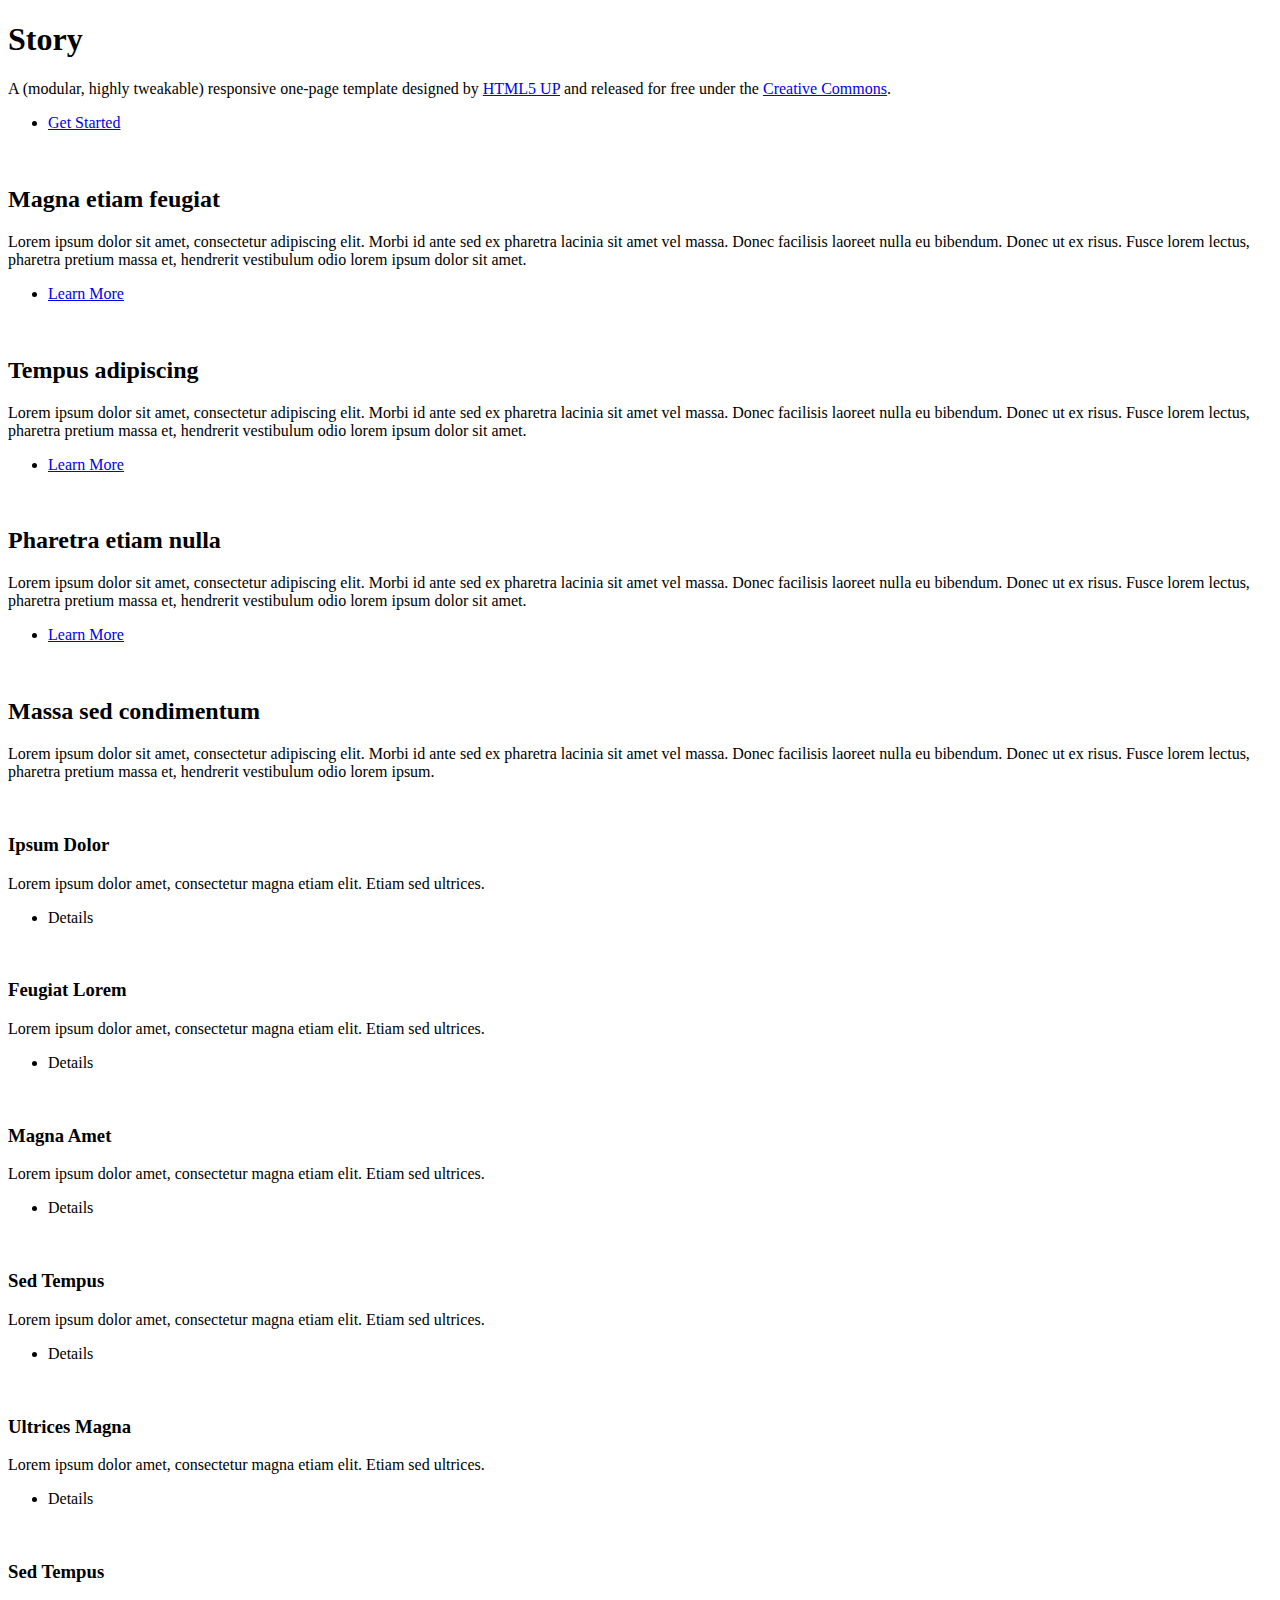
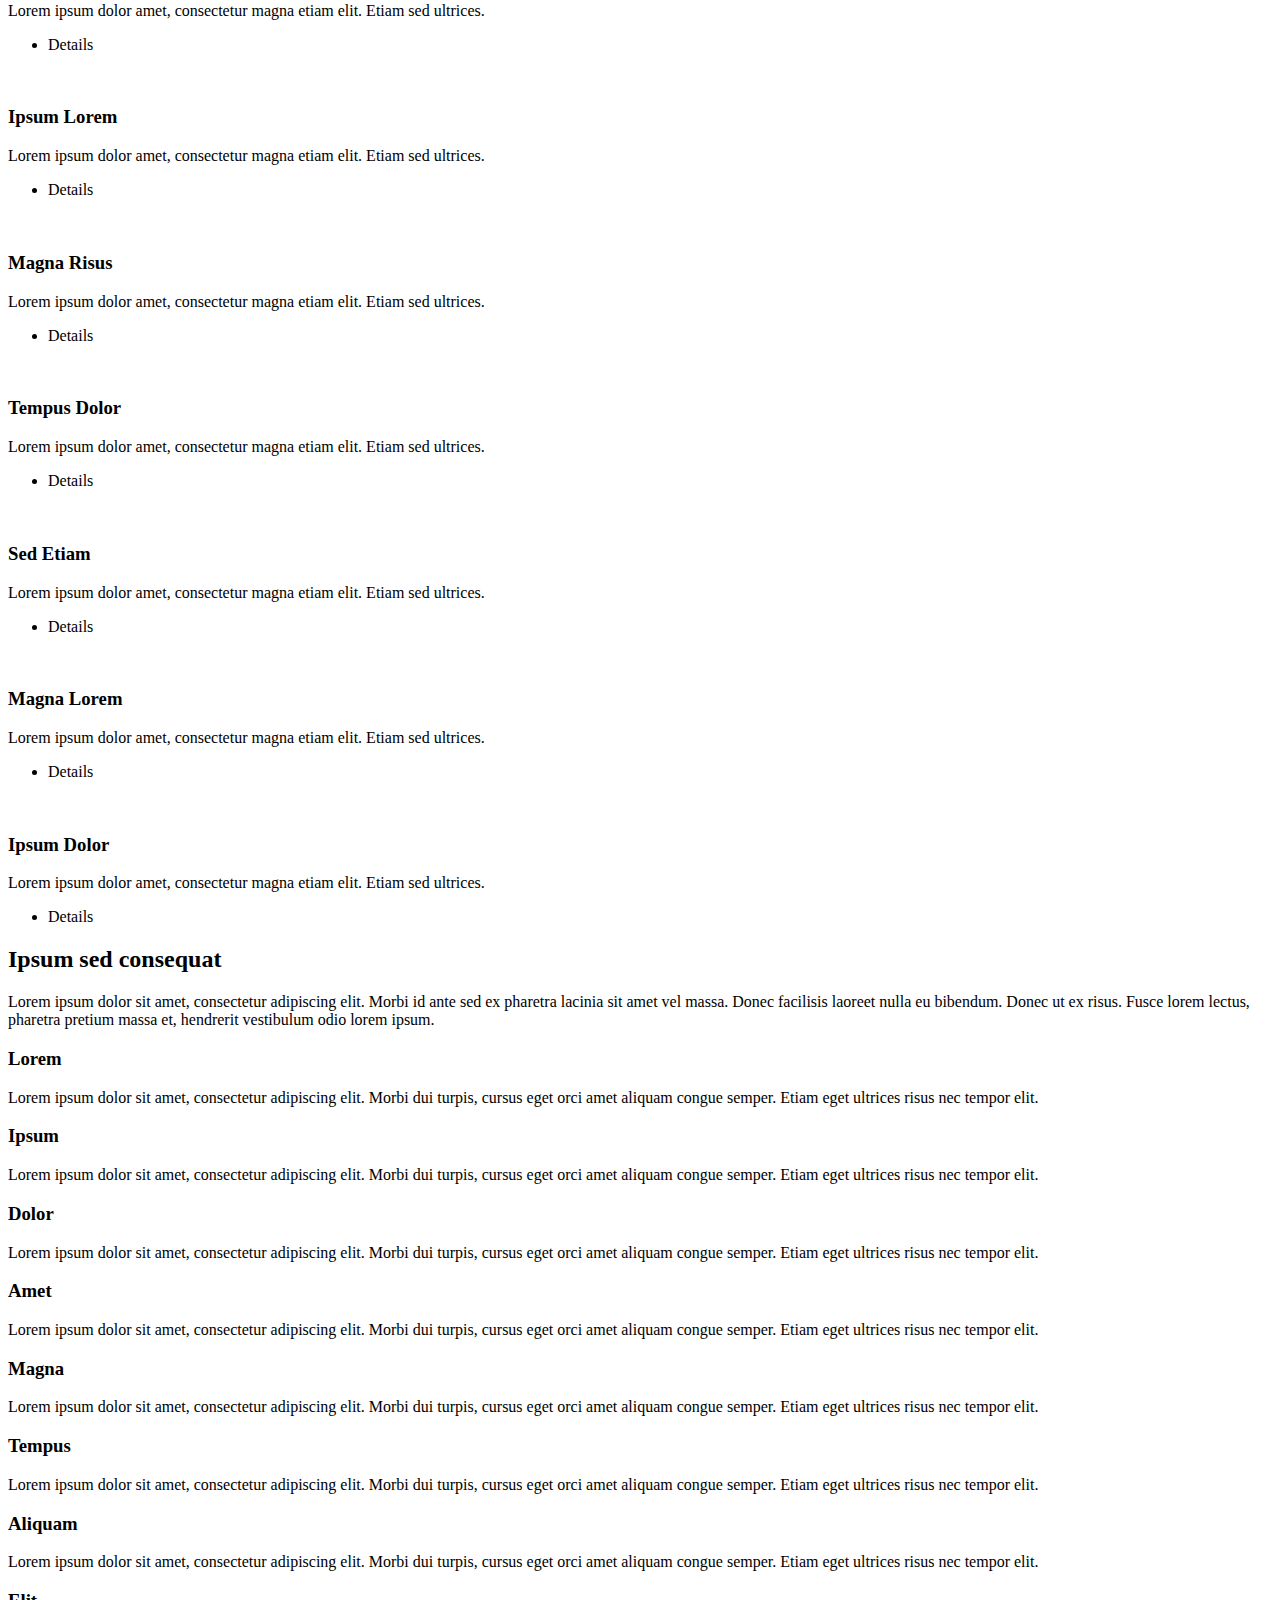
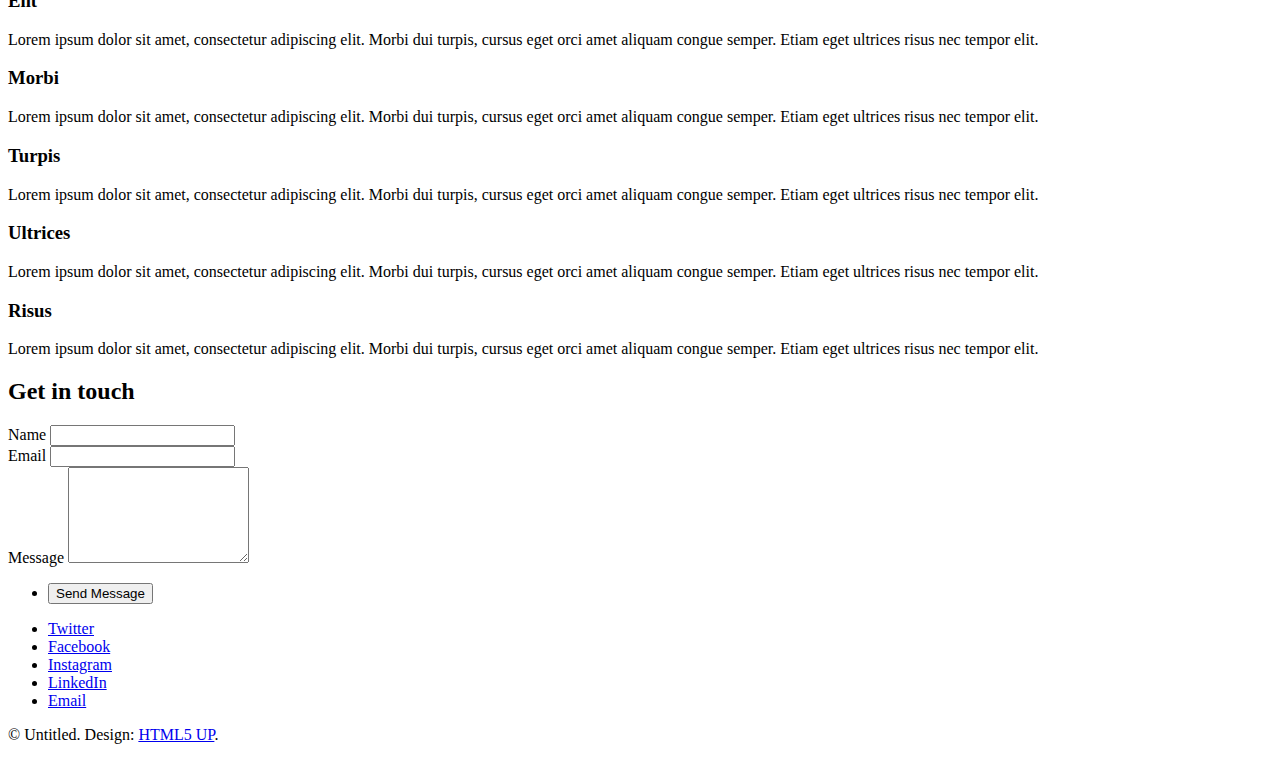
==== index.html @ 0ae30e96 "Add files via upload" ====
<!DOCTYPE HTML>
<!--
	Story by HTML5 UP
	html5up.net | @ajlkn
	Free for personal and commercial use under the CCA 3.0 license (html5up.net/license)
-->
<html>
	<head>
		<title>Story by HTML5 UP</title>
		<meta charset="utf-8" />
		<meta name="viewport" content="width=device-width, initial-scale=1, user-scalable=no" />
		<link rel="stylesheet" href="assets/css/main.css" />
		<noscript><link rel="stylesheet" href="assets/css/noscript.css" /></noscript>
	</head>
	<body class="is-preload">

		<!-- Wrapper -->
			<div id="wrapper" class="divided">

				<!-- One -->
					<section class="banner style1 orient-left content-align-left image-position-right fullscreen onload-image-fade-in onload-content-fade-right">
						<div class="content">
							<h1>Story</h1>
							<p class="major">A (modular, highly tweakable) responsive one-page template designed by <a href="https://html5up.net">HTML5 UP</a> and released for free under the <a href="https://html5up.net/license">Creative Commons</a>.</p>
							<ul class="actions stacked">
								<li><a href="#first" class="button big wide smooth-scroll-middle">Get Started</a></li>
							</ul>
						</div>
						<div class="image">
							<img src="images/banner.jpg" alt="" />
						</div>
					</section>

				<!-- Two -->
					<section class="spotlight style1 orient-right content-align-left image-position-center onscroll-image-fade-in" id="first">
						<div class="content">
							<h2>Magna etiam feugiat</h2>
							<p>Lorem ipsum dolor sit amet, consectetur adipiscing elit. Morbi id ante sed ex pharetra lacinia sit amet vel massa. Donec facilisis laoreet nulla eu bibendum. Donec ut ex risus. Fusce lorem lectus, pharetra pretium massa et, hendrerit vestibulum odio lorem ipsum dolor sit amet.</p>
							<ul class="actions stacked">
								<li><a href="#" class="button">Learn More</a></li>
							</ul>
						</div>
						<div class="image">
							<img src="images/spotlight01.jpg" alt="" />
						</div>
					</section>

				<!-- Three -->
					<section class="spotlight style1 orient-left content-align-left image-position-center onscroll-image-fade-in">
						<div class="content">
							<h2>Tempus adipiscing</h2>
							<p>Lorem ipsum dolor sit amet, consectetur adipiscing elit. Morbi id ante sed ex pharetra lacinia sit amet vel massa. Donec facilisis laoreet nulla eu bibendum. Donec ut ex risus. Fusce lorem lectus, pharetra pretium massa et, hendrerit vestibulum odio lorem ipsum dolor sit amet.</p>
							<ul class="actions stacked">
								<li><a href="#" class="button">Learn More</a></li>
							</ul>
						</div>
						<div class="image">
							<img src="images/spotlight02.jpg" alt="" />
						</div>
					</section>

				<!-- Four -->
					<section class="spotlight style1 orient-right content-align-left image-position-center onscroll-image-fade-in">
						<div class="content">
							<h2>Pharetra etiam nulla</h2>
							<p>Lorem ipsum dolor sit amet, consectetur adipiscing elit. Morbi id ante sed ex pharetra lacinia sit amet vel massa. Donec facilisis laoreet nulla eu bibendum. Donec ut ex risus. Fusce lorem lectus, pharetra pretium massa et, hendrerit vestibulum odio lorem ipsum dolor sit amet.</p>
							<ul class="actions stacked">
								<li><a href="#" class="button">Learn More</a></li>
							</ul>
						</div>
						<div class="image">
							<img src="images/spotlight03.jpg" alt="" />
						</div>
					</section>

				<!-- Five -->
					<section class="wrapper style1 align-center">
						<div class="inner">
							<h2>Massa sed condimentum</h2>
							<p>Lorem ipsum dolor sit amet, consectetur adipiscing elit. Morbi id ante sed ex pharetra lacinia sit amet vel massa. Donec facilisis laoreet nulla eu bibendum. Donec ut ex risus. Fusce lorem lectus, pharetra pretium massa et, hendrerit vestibulum odio lorem ipsum.</p>
						</div>

						<!-- Gallery -->
							<div class="gallery style2 medium lightbox onscroll-fade-in">
								<article>
									<a href="images/gallery/fulls/01.jpg" class="image">
										<img src="images/gallery/thumbs/01.jpg" alt="" />
									</a>
									<div class="caption">
										<h3>Ipsum Dolor</h3>
										<p>Lorem ipsum dolor amet, consectetur magna etiam elit. Etiam sed ultrices.</p>
										<ul class="actions fixed">
											<li><span class="button small">Details</span></li>
										</ul>
									</div>
								</article>
								<article>
									<a href="images/gallery/fulls/02.jpg" class="image">
										<img src="images/gallery/thumbs/02.jpg" alt="" />
									</a>
									<div class="caption">
										<h3>Feugiat Lorem</h3>
										<p>Lorem ipsum dolor amet, consectetur magna etiam elit. Etiam sed ultrices.</p>
										<ul class="actions fixed">
											<li><span class="button small">Details</span></li>
										</ul>
									</div>
								</article>
								<article>
									<a href="images/gallery/fulls/03.jpg" class="image">
										<img src="images/gallery/thumbs/03.jpg" alt="" />
									</a>
									<div class="caption">
										<h3>Magna Amet</h3>
										<p>Lorem ipsum dolor amet, consectetur magna etiam elit. Etiam sed ultrices.</p>
										<ul class="actions fixed">
											<li><span class="button small">Details</span></li>
										</ul>
									</div>
								</article>
								<article>
									<a href="images/gallery/fulls/04.jpg" class="image">
										<img src="images/gallery/thumbs/04.jpg" alt="" />
									</a>
									<div class="caption">
										<h3>Sed Tempus</h3>
										<p>Lorem ipsum dolor amet, consectetur magna etiam elit. Etiam sed ultrices.</p>
										<ul class="actions fixed">
											<li><span class="button small">Details</span></li>
										</ul>
									</div>
								</article>
								<article>
									<a href="images/gallery/fulls/05.jpg" class="image">
										<img src="images/gallery/thumbs/05.jpg" alt="" />
									</a>
									<div class="caption">
										<h3>Ultrices Magna</h3>
										<p>Lorem ipsum dolor amet, consectetur magna etiam elit. Etiam sed ultrices.</p>
										<ul class="actions fixed">
											<li><span class="button small">Details</span></li>
										</ul>
									</div>
								</article>
								<article>
									<a href="images/gallery/fulls/06.jpg" class="image">
										<img src="images/gallery/thumbs/06.jpg" alt="" />
									</a>
									<div class="caption">
										<h3>Sed Tempus</h3>
										<p>Lorem ipsum dolor amet, consectetur magna etiam elit. Etiam sed ultrices.</p>
										<ul class="actions fixed">
											<li><span class="button small">Details</span></li>
										</ul>
									</div>
								</article>
								<article>
									<a href="images/gallery/fulls/07.jpg" class="image">
										<img src="images/gallery/thumbs/07.jpg" alt="" />
									</a>
									<div class="caption">
										<h3>Ipsum Lorem</h3>
										<p>Lorem ipsum dolor amet, consectetur magna etiam elit. Etiam sed ultrices.</p>
										<ul class="actions fixed">
											<li><span class="button small">Details</span></li>
										</ul>
									</div>
								</article>
								<article>
									<a href="images/gallery/fulls/08.jpg" class="image">
										<img src="images/gallery/thumbs/08.jpg" alt="" />
									</a>
									<div class="caption">
										<h3>Magna Risus</h3>
										<p>Lorem ipsum dolor amet, consectetur magna etiam elit. Etiam sed ultrices.</p>
										<ul class="actions fixed">
											<li><span class="button small">Details</span></li>
										</ul>
									</div>
								</article>
								<article>
									<a href="images/gallery/fulls/09.jpg" class="image">
										<img src="images/gallery/thumbs/09.jpg" alt="" />
									</a>
									<div class="caption">
										<h3>Tempus Dolor</h3>
										<p>Lorem ipsum dolor amet, consectetur magna etiam elit. Etiam sed ultrices.</p>
										<ul class="actions fixed">
											<li><span class="button small">Details</span></li>
										</ul>
									</div>
								</article>
								<article>
									<a href="images/gallery/fulls/10.jpg" class="image">
										<img src="images/gallery/thumbs/10.jpg" alt="" />
									</a>
									<div class="caption">
										<h3>Sed Etiam</h3>
										<p>Lorem ipsum dolor amet, consectetur magna etiam elit. Etiam sed ultrices.</p>
										<ul class="actions fixed">
											<li><span class="button small">Details</span></li>
										</ul>
									</div>
								</article>
								<article>
									<a href="images/gallery/fulls/11.jpg" class="image">
										<img src="images/gallery/thumbs/11.jpg" alt="" />
									</a>
									<div class="caption">
										<h3>Magna Lorem</h3>
										<p>Lorem ipsum dolor amet, consectetur magna etiam elit. Etiam sed ultrices.</p>
										<ul class="actions fixed">
											<li><span class="button small">Details</span></li>
										</ul>
									</div>
								</article>
								<article>
									<a href="images/gallery/fulls/12.jpg" class="image">
										<img src="images/gallery/thumbs/12.jpg" alt="" />
									</a>
									<div class="caption">
										<h3>Ipsum Dolor</h3>
										<p>Lorem ipsum dolor amet, consectetur magna etiam elit. Etiam sed ultrices.</p>
										<ul class="actions fixed">
											<li><span class="button small">Details</span></li>
										</ul>
									</div>
								</article>
							</div>

					</section>

				<!-- Six -->
					<section class="wrapper style1 align-center">
						<div class="inner">
							<h2>Ipsum sed consequat</h2>
							<p>Lorem ipsum dolor sit amet, consectetur adipiscing elit. Morbi id ante sed ex pharetra lacinia sit amet vel massa. Donec facilisis laoreet nulla eu bibendum. Donec ut ex risus. Fusce lorem lectus, pharetra pretium massa et, hendrerit vestibulum odio lorem ipsum.</p>
							<div class="items style1 medium onscroll-fade-in">
								<section>
									<span class="icon style2 major fa-gem"></span>
									<h3>Lorem</h3>
									<p>Lorem ipsum dolor sit amet, consectetur adipiscing elit. Morbi dui turpis, cursus eget orci amet aliquam congue semper. Etiam eget ultrices risus nec tempor elit.</p>
								</section>
								<section>
									<span class="icon solid style2 major fa-save"></span>
									<h3>Ipsum</h3>
									<p>Lorem ipsum dolor sit amet, consectetur adipiscing elit. Morbi dui turpis, cursus eget orci amet aliquam congue semper. Etiam eget ultrices risus nec tempor elit.</p>
								</section>
								<section>
									<span class="icon solid style2 major fa-chart-bar"></span>
									<h3>Dolor</h3>
									<p>Lorem ipsum dolor sit amet, consectetur adipiscing elit. Morbi dui turpis, cursus eget orci amet aliquam congue semper. Etiam eget ultrices risus nec tempor elit.</p>
								</section>
								<section>
									<span class="icon solid style2 major fa-wifi"></span>
									<h3>Amet</h3>
									<p>Lorem ipsum dolor sit amet, consectetur adipiscing elit. Morbi dui turpis, cursus eget orci amet aliquam congue semper. Etiam eget ultrices risus nec tempor elit.</p>
								</section>
								<section>
									<span class="icon solid style2 major fa-cog"></span>
									<h3>Magna</h3>
									<p>Lorem ipsum dolor sit amet, consectetur adipiscing elit. Morbi dui turpis, cursus eget orci amet aliquam congue semper. Etiam eget ultrices risus nec tempor elit.</p>
								</section>
								<section>
									<span class="icon style2 major fa-paper-plane"></span>
									<h3>Tempus</h3>
									<p>Lorem ipsum dolor sit amet, consectetur adipiscing elit. Morbi dui turpis, cursus eget orci amet aliquam congue semper. Etiam eget ultrices risus nec tempor elit.</p>
								</section>
								<section>
									<span class="icon solid style2 major fa-desktop"></span>
									<h3>Aliquam</h3>
									<p>Lorem ipsum dolor sit amet, consectetur adipiscing elit. Morbi dui turpis, cursus eget orci amet aliquam congue semper. Etiam eget ultrices risus nec tempor elit.</p>
								</section>
								<section>
									<span class="icon solid style2 major fa-sync-alt"></span>
									<h3>Elit</h3>
									<p>Lorem ipsum dolor sit amet, consectetur adipiscing elit. Morbi dui turpis, cursus eget orci amet aliquam congue semper. Etiam eget ultrices risus nec tempor elit.</p>
								</section>
								<section>
									<span class="icon solid style2 major fa-hashtag"></span>
									<h3>Morbi</h3>
									<p>Lorem ipsum dolor sit amet, consectetur adipiscing elit. Morbi dui turpis, cursus eget orci amet aliquam congue semper. Etiam eget ultrices risus nec tempor elit.</p>
								</section>
								<section>
									<span class="icon solid style2 major fa-bolt"></span>
									<h3>Turpis</h3>
									<p>Lorem ipsum dolor sit amet, consectetur adipiscing elit. Morbi dui turpis, cursus eget orci amet aliquam congue semper. Etiam eget ultrices risus nec tempor elit.</p>
								</section>
								<section>
									<span class="icon solid style2 major fa-envelope"></span>
									<h3>Ultrices</h3>
									<p>Lorem ipsum dolor sit amet, consectetur adipiscing elit. Morbi dui turpis, cursus eget orci amet aliquam congue semper. Etiam eget ultrices risus nec tempor elit.</p>
								</section>
								<section>
									<span class="icon solid style2 major fa-leaf"></span>
									<h3>Risus</h3>
									<p>Lorem ipsum dolor sit amet, consectetur adipiscing elit. Morbi dui turpis, cursus eget orci amet aliquam congue semper. Etiam eget ultrices risus nec tempor elit.</p>
								</section>
							</div>
						</div>
					</section>

				<!-- Seven -->
					<section class="wrapper style1 align-center">
						<div class="inner medium">
							<h2>Get in touch</h2>
							<form method="post" action="#">
								<div class="fields">
									<div class="field half">
										<label for="name">Name</label>
										<input type="text" name="name" id="name" value="" />
									</div>
									<div class="field half">
										<label for="email">Email</label>
										<input type="email" name="email" id="email" value="" />
									</div>
									<div class="field">
										<label for="message">Message</label>
										<textarea name="message" id="message" rows="6"></textarea>
									</div>
								</div>
								<ul class="actions special">
									<li><input type="submit" name="submit" id="submit" value="Send Message" /></li>
								</ul>
							</form>

						</div>
					</section>

				<!-- Footer -->
					<footer class="wrapper style1 align-center">
						<div class="inner">
							<ul class="icons">
								<li><a href="#" class="icon brands style2 fa-twitter"><span class="label">Twitter</span></a></li>
								<li><a href="#" class="icon brands style2 fa-facebook-f"><span class="label">Facebook</span></a></li>
								<li><a href="#" class="icon brands style2 fa-instagram"><span class="label">Instagram</span></a></li>
								<li><a href="#" class="icon brands style2 fa-linkedin-in"><span class="label">LinkedIn</span></a></li>
								<li><a href="#" class="icon style2 fa-envelope"><span class="label">Email</span></a></li>
							</ul>
							<p>&copy; Untitled. Design: <a href="https://html5up.net">HTML5 UP</a>.</p>
						</div>
					</footer>

			</div>

		<!-- Scripts -->
			<script src="assets/js/jquery.min.js"></script>
			<script src="assets/js/jquery.scrollex.min.js"></script>
			<script src="assets/js/jquery.scrolly.min.js"></script>
			<script src="assets/js/browser.min.js"></script>
			<script src="assets/js/breakpoints.min.js"></script>
			<script src="assets/js/util.js"></script>
			<script src="assets/js/main.js"></script>

	</body>
</html>
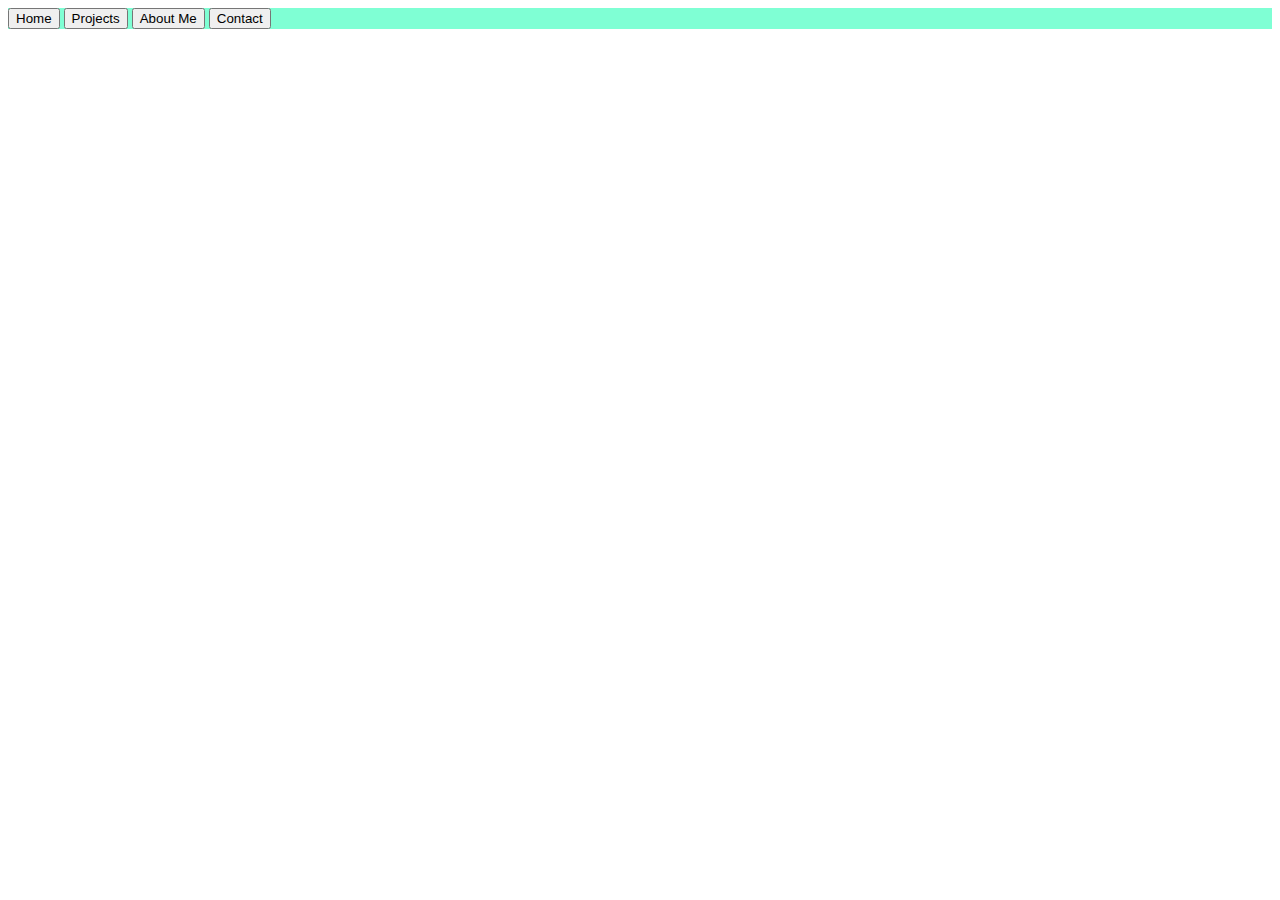
==== commit 4b803147: "first commit" ====
--- a/index.html
+++ b/index.html
@@ -1,356 +1,22 @@
-<!DOCTYPE HTML>
-<!--
-	Story by HTML5 UP
-	html5up.net | @ajlkn
-	Free for personal and commercial use under the CCA 3.0 license (html5up.net/license)
--->
-<html>
-	<head>
-		<title>Story by HTML5 UP</title>
-		<meta charset="utf-8" />
-		<meta name="viewport" content="width=device-width, initial-scale=1, user-scalable=no" />
-		<link rel="stylesheet" href="assets/css/main.css" />
-		<noscript><link rel="stylesheet" href="assets/css/noscript.css" /></noscript>
-	</head>
-	<body class="is-preload">
-
-		<!-- Wrapper -->
-			<div id="wrapper" class="divided">
-
-				<!-- One -->
-					<section class="banner style1 orient-left content-align-left image-position-right fullscreen onload-image-fade-in onload-content-fade-right">
-						<div class="content">
-							<h1>Story</h1>
-							<p class="major">A (modular, highly tweakable) responsive one-page template designed by <a href="https://html5up.net">HTML5 UP</a> and released for free under the <a href="https://html5up.net/license">Creative Commons</a>.</p>
-							<ul class="actions stacked">
-								<li><a href="#first" class="button big wide smooth-scroll-middle">Get Started</a></li>
-							</ul>
-						</div>
-						<div class="image">
-							<img src="images/banner.jpg" alt="" />
-						</div>
-					</section>
-
-				<!-- Two -->
-					<section class="spotlight style1 orient-right content-align-left image-position-center onscroll-image-fade-in" id="first">
-						<div class="content">
-							<h2>Magna etiam feugiat</h2>
-							<p>Lorem ipsum dolor sit amet, consectetur adipiscing elit. Morbi id ante sed ex pharetra lacinia sit amet vel massa. Donec facilisis laoreet nulla eu bibendum. Donec ut ex risus. Fusce lorem lectus, pharetra pretium massa et, hendrerit vestibulum odio lorem ipsum dolor sit amet.</p>
-							<ul class="actions stacked">
-								<li><a href="#" class="button">Learn More</a></li>
-							</ul>
-						</div>
-						<div class="image">
-							<img src="images/spotlight01.jpg" alt="" />
-						</div>
-					</section>
-
-				<!-- Three -->
-					<section class="spotlight style1 orient-left content-align-left image-position-center onscroll-image-fade-in">
-						<div class="content">
-							<h2>Tempus adipiscing</h2>
-							<p>Lorem ipsum dolor sit amet, consectetur adipiscing elit. Morbi id ante sed ex pharetra lacinia sit amet vel massa. Donec facilisis laoreet nulla eu bibendum. Donec ut ex risus. Fusce lorem lectus, pharetra pretium massa et, hendrerit vestibulum odio lorem ipsum dolor sit amet.</p>
-							<ul class="actions stacked">
-								<li><a href="#" class="button">Learn More</a></li>
-							</ul>
-						</div>
-						<div class="image">
-							<img src="images/spotlight02.jpg" alt="" />
-						</div>
-					</section>
-
-				<!-- Four -->
-					<section class="spotlight style1 orient-right content-align-left image-position-center onscroll-image-fade-in">
-						<div class="content">
-							<h2>Pharetra etiam nulla</h2>
-							<p>Lorem ipsum dolor sit amet, consectetur adipiscing elit. Morbi id ante sed ex pharetra lacinia sit amet vel massa. Donec facilisis laoreet nulla eu bibendum. Donec ut ex risus. Fusce lorem lectus, pharetra pretium massa et, hendrerit vestibulum odio lorem ipsum dolor sit amet.</p>
-							<ul class="actions stacked">
-								<li><a href="#" class="button">Learn More</a></li>
-							</ul>
-						</div>
-						<div class="image">
-							<img src="images/spotlight03.jpg" alt="" />
-						</div>
-					</section>
-
-				<!-- Five -->
-					<section class="wrapper style1 align-center">
-						<div class="inner">
-							<h2>Massa sed condimentum</h2>
-							<p>Lorem ipsum dolor sit amet, consectetur adipiscing elit. Morbi id ante sed ex pharetra lacinia sit amet vel massa. Donec facilisis laoreet nulla eu bibendum. Donec ut ex risus. Fusce lorem lectus, pharetra pretium massa et, hendrerit vestibulum odio lorem ipsum.</p>
-						</div>
-
-						<!-- Gallery -->
-							<div class="gallery style2 medium lightbox onscroll-fade-in">
-								<article>
-									<a href="images/gallery/fulls/01.jpg" class="image">
-										<img src="images/gallery/thumbs/01.jpg" alt="" />
-									</a>
-									<div class="caption">
-										<h3>Ipsum Dolor</h3>
-										<p>Lorem ipsum dolor amet, consectetur magna etiam elit. Etiam sed ultrices.</p>
-										<ul class="actions fixed">
-											<li><span class="button small">Details</span></li>
-										</ul>
-									</div>
-								</article>
-								<article>
-									<a href="images/gallery/fulls/02.jpg" class="image">
-										<img src="images/gallery/thumbs/02.jpg" alt="" />
-									</a>
-									<div class="caption">
-										<h3>Feugiat Lorem</h3>
-										<p>Lorem ipsum dolor amet, consectetur magna etiam elit. Etiam sed ultrices.</p>
-										<ul class="actions fixed">
-											<li><span class="button small">Details</span></li>
-										</ul>
-									</div>
-								</article>
-								<article>
-									<a href="images/gallery/fulls/03.jpg" class="image">
-										<img src="images/gallery/thumbs/03.jpg" alt="" />
-									</a>
-									<div class="caption">
-										<h3>Magna Amet</h3>
-										<p>Lorem ipsum dolor amet, consectetur magna etiam elit. Etiam sed ultrices.</p>
-										<ul class="actions fixed">
-											<li><span class="button small">Details</span></li>
-										</ul>
-									</div>
-								</article>
-								<article>
-									<a href="images/gallery/fulls/04.jpg" class="image">
-										<img src="images/gallery/thumbs/04.jpg" alt="" />
-									</a>
-									<div class="caption">
-										<h3>Sed Tempus</h3>
-										<p>Lorem ipsum dolor amet, consectetur magna etiam elit. Etiam sed ultrices.</p>
-										<ul class="actions fixed">
-											<li><span class="button small">Details</span></li>
-										</ul>
-									</div>
-								</article>
-								<article>
-									<a href="images/gallery/fulls/05.jpg" class="image">
-										<img src="images/gallery/thumbs/05.jpg" alt="" />
-									</a>
-									<div class="caption">
-										<h3>Ultrices Magna</h3>
-										<p>Lorem ipsum dolor amet, consectetur magna etiam elit. Etiam sed ultrices.</p>
-										<ul class="actions fixed">
-											<li><span class="button small">Details</span></li>
-										</ul>
-									</div>
-								</article>
-								<article>
-									<a href="images/gallery/fulls/06.jpg" class="image">
-										<img src="images/gallery/thumbs/06.jpg" alt="" />
-									</a>
-									<div class="caption">
-										<h3>Sed Tempus</h3>
-										<p>Lorem ipsum dolor amet, consectetur magna etiam elit. Etiam sed ultrices.</p>
-										<ul class="actions fixed">
-											<li><span class="button small">Details</span></li>
-										</ul>
-									</div>
-								</article>
-								<article>
-									<a href="images/gallery/fulls/07.jpg" class="image">
-										<img src="images/gallery/thumbs/07.jpg" alt="" />
-									</a>
-									<div class="caption">
-										<h3>Ipsum Lorem</h3>
-										<p>Lorem ipsum dolor amet, consectetur magna etiam elit. Etiam sed ultrices.</p>
-										<ul class="actions fixed">
-											<li><span class="button small">Details</span></li>
-										</ul>
-									</div>
-								</article>
-								<article>
-									<a href="images/gallery/fulls/08.jpg" class="image">
-										<img src="images/gallery/thumbs/08.jpg" alt="" />
-									</a>
-									<div class="caption">
-										<h3>Magna Risus</h3>
-										<p>Lorem ipsum dolor amet, consectetur magna etiam elit. Etiam sed ultrices.</p>
-										<ul class="actions fixed">
-											<li><span class="button small">Details</span></li>
-										</ul>
-									</div>
-								</article>
-								<article>
-									<a href="images/gallery/fulls/09.jpg" class="image">
-										<img src="images/gallery/thumbs/09.jpg" alt="" />
-									</a>
-									<div class="caption">
-										<h3>Tempus Dolor</h3>
-										<p>Lorem ipsum dolor amet, consectetur magna etiam elit. Etiam sed ultrices.</p>
-										<ul class="actions fixed">
-											<li><span class="button small">Details</span></li>
-										</ul>
-									</div>
-								</article>
-								<article>
-									<a href="images/gallery/fulls/10.jpg" class="image">
-										<img src="images/gallery/thumbs/10.jpg" alt="" />
-									</a>
-									<div class="caption">
-										<h3>Sed Etiam</h3>
-										<p>Lorem ipsum dolor amet, consectetur magna etiam elit. Etiam sed ultrices.</p>
-										<ul class="actions fixed">
-											<li><span class="button small">Details</span></li>
-										</ul>
-									</div>
-								</article>
-								<article>
-									<a href="images/gallery/fulls/11.jpg" class="image">
-										<img src="images/gallery/thumbs/11.jpg" alt="" />
-									</a>
-									<div class="caption">
-										<h3>Magna Lorem</h3>
-										<p>Lorem ipsum dolor amet, consectetur magna etiam elit. Etiam sed ultrices.</p>
-										<ul class="actions fixed">
-											<li><span class="button small">Details</span></li>
-										</ul>
-									</div>
-								</article>
-								<article>
-									<a href="images/gallery/fulls/12.jpg" class="image">
-										<img src="images/gallery/thumbs/12.jpg" alt="" />
-									</a>
-									<div class="caption">
-										<h3>Ipsum Dolor</h3>
-										<p>Lorem ipsum dolor amet, consectetur magna etiam elit. Etiam sed ultrices.</p>
-										<ul class="actions fixed">
-											<li><span class="button small">Details</span></li>
-										</ul>
-									</div>
-								</article>
-							</div>
-
-					</section>
-
-				<!-- Six -->
-					<section class="wrapper style1 align-center">
-						<div class="inner">
-							<h2>Ipsum sed consequat</h2>
-							<p>Lorem ipsum dolor sit amet, consectetur adipiscing elit. Morbi id ante sed ex pharetra lacinia sit amet vel massa. Donec facilisis laoreet nulla eu bibendum. Donec ut ex risus. Fusce lorem lectus, pharetra pretium massa et, hendrerit vestibulum odio lorem ipsum.</p>
-							<div class="items style1 medium onscroll-fade-in">
-								<section>
-									<span class="icon style2 major fa-gem"></span>
-									<h3>Lorem</h3>
-									<p>Lorem ipsum dolor sit amet, consectetur adipiscing elit. Morbi dui turpis, cursus eget orci amet aliquam congue semper. Etiam eget ultrices risus nec tempor elit.</p>
-								</section>
-								<section>
-									<span class="icon solid style2 major fa-save"></span>
-									<h3>Ipsum</h3>
-									<p>Lorem ipsum dolor sit amet, consectetur adipiscing elit. Morbi dui turpis, cursus eget orci amet aliquam congue semper. Etiam eget ultrices risus nec tempor elit.</p>
-								</section>
-								<section>
-									<span class="icon solid style2 major fa-chart-bar"></span>
-									<h3>Dolor</h3>
-									<p>Lorem ipsum dolor sit amet, consectetur adipiscing elit. Morbi dui turpis, cursus eget orci amet aliquam congue semper. Etiam eget ultrices risus nec tempor elit.</p>
-								</section>
-								<section>
-									<span class="icon solid style2 major fa-wifi"></span>
-									<h3>Amet</h3>
-									<p>Lorem ipsum dolor sit amet, consectetur adipiscing elit. Morbi dui turpis, cursus eget orci amet aliquam congue semper. Etiam eget ultrices risus nec tempor elit.</p>
-								</section>
-								<section>
-									<span class="icon solid style2 major fa-cog"></span>
-									<h3>Magna</h3>
-									<p>Lorem ipsum dolor sit amet, consectetur adipiscing elit. Morbi dui turpis, cursus eget orci amet aliquam congue semper. Etiam eget ultrices risus nec tempor elit.</p>
-								</section>
-								<section>
-									<span class="icon style2 major fa-paper-plane"></span>
-									<h3>Tempus</h3>
-									<p>Lorem ipsum dolor sit amet, consectetur adipiscing elit. Morbi dui turpis, cursus eget orci amet aliquam congue semper. Etiam eget ultrices risus nec tempor elit.</p>
-								</section>
-								<section>
-									<span class="icon solid style2 major fa-desktop"></span>
-									<h3>Aliquam</h3>
-									<p>Lorem ipsum dolor sit amet, consectetur adipiscing elit. Morbi dui turpis, cursus eget orci amet aliquam congue semper. Etiam eget ultrices risus nec tempor elit.</p>
-								</section>
-								<section>
-									<span class="icon solid style2 major fa-sync-alt"></span>
-									<h3>Elit</h3>
-									<p>Lorem ipsum dolor sit amet, consectetur adipiscing elit. Morbi dui turpis, cursus eget orci amet aliquam congue semper. Etiam eget ultrices risus nec tempor elit.</p>
-								</section>
-								<section>
-									<span class="icon solid style2 major fa-hashtag"></span>
-									<h3>Morbi</h3>
-									<p>Lorem ipsum dolor sit amet, consectetur adipiscing elit. Morbi dui turpis, cursus eget orci amet aliquam congue semper. Etiam eget ultrices risus nec tempor elit.</p>
-								</section>
-								<section>
-									<span class="icon solid style2 major fa-bolt"></span>
-									<h3>Turpis</h3>
-									<p>Lorem ipsum dolor sit amet, consectetur adipiscing elit. Morbi dui turpis, cursus eget orci amet aliquam congue semper. Etiam eget ultrices risus nec tempor elit.</p>
-								</section>
-								<section>
-									<span class="icon solid style2 major fa-envelope"></span>
-									<h3>Ultrices</h3>
-									<p>Lorem ipsum dolor sit amet, consectetur adipiscing elit. Morbi dui turpis, cursus eget orci amet aliquam congue semper. Etiam eget ultrices risus nec tempor elit.</p>
-								</section>
-								<section>
-									<span class="icon solid style2 major fa-leaf"></span>
-									<h3>Risus</h3>
-									<p>Lorem ipsum dolor sit amet, consectetur adipiscing elit. Morbi dui turpis, cursus eget orci amet aliquam congue semper. Etiam eget ultrices risus nec tempor elit.</p>
-								</section>
-							</div>
-						</div>
-					</section>
-
-				<!-- Seven -->
-					<section class="wrapper style1 align-center">
-						<div class="inner medium">
-							<h2>Get in touch</h2>
-							<form method="post" action="#">
-								<div class="fields">
-									<div class="field half">
-										<label for="name">Name</label>
-										<input type="text" name="name" id="name" value="" />
-									</div>
-									<div class="field half">
-										<label for="email">Email</label>
-										<input type="email" name="email" id="email" value="" />
-									</div>
-									<div class="field">
-										<label for="message">Message</label>
-										<textarea name="message" id="message" rows="6"></textarea>
-									</div>
-								</div>
-								<ul class="actions special">
-									<li><input type="submit" name="submit" id="submit" value="Send Message" /></li>
-								</ul>
-							</form>
-
-						</div>
-					</section>
-
-				<!-- Footer -->
-					<footer class="wrapper style1 align-center">
-						<div class="inner">
-							<ul class="icons">
-								<li><a href="#" class="icon brands style2 fa-twitter"><span class="label">Twitter</span></a></li>
-								<li><a href="#" class="icon brands style2 fa-facebook-f"><span class="label">Facebook</span></a></li>
-								<li><a href="#" class="icon brands style2 fa-instagram"><span class="label">Instagram</span></a></li>
-								<li><a href="#" class="icon brands style2 fa-linkedin-in"><span class="label">LinkedIn</span></a></li>
-								<li><a href="#" class="icon style2 fa-envelope"><span class="label">Email</span></a></li>
-							</ul>
-							<p>&copy; Untitled. Design: <a href="https://html5up.net">HTML5 UP</a>.</p>
-						</div>
-					</footer>
-
-			</div>
-
-		<!-- Scripts -->
-			<script src="assets/js/jquery.min.js"></script>
-			<script src="assets/js/jquery.scrollex.min.js"></script>
-			<script src="assets/js/jquery.scrolly.min.js"></script>
-			<script src="assets/js/browser.min.js"></script>
-			<script src="assets/js/breakpoints.min.js"></script>
-			<script src="assets/js/util.js"></script>
-			<script src="assets/js/main.js"></script>
-
-	</body>
+<!DOCTYPE html>
+<html lang="en">
+<head>
+    <meta charset="UTF-8">
+    <meta name="viewport" content="width=device-width, initial-scale=1.0">
+    <link rel="stylesheet" href="css/style.css">
+    <link rel="icon" type="image/x-icon" href="img/icon/web.ico">
+    <title>Portfolio</title>
+</head>
+<body>
+    <nav>
+        <button onclick="document.location='index.html'">Home</button>
+        <button onclick="document.location='projects.html'">Projects</button>
+        <button onclick="document.location='about.html'">About Me</button>
+        <button onclick="document.location='contact.html'">Contact</button>
+    </nav>
+    <div class="">
+        
+    </div>
+</body>
+<script src="js/script.js"></script>
 </html>--- a/css/style.css
+++ b/css/style.css
@@ -0,0 +1,10 @@
+nav button{
+    font-family:Verdana, Geneva, Tahoma, sans-serif;
+
+}
+
+nav {
+    background-color: aquamarine;
+    position: sticky;
+    top: 0px;
+}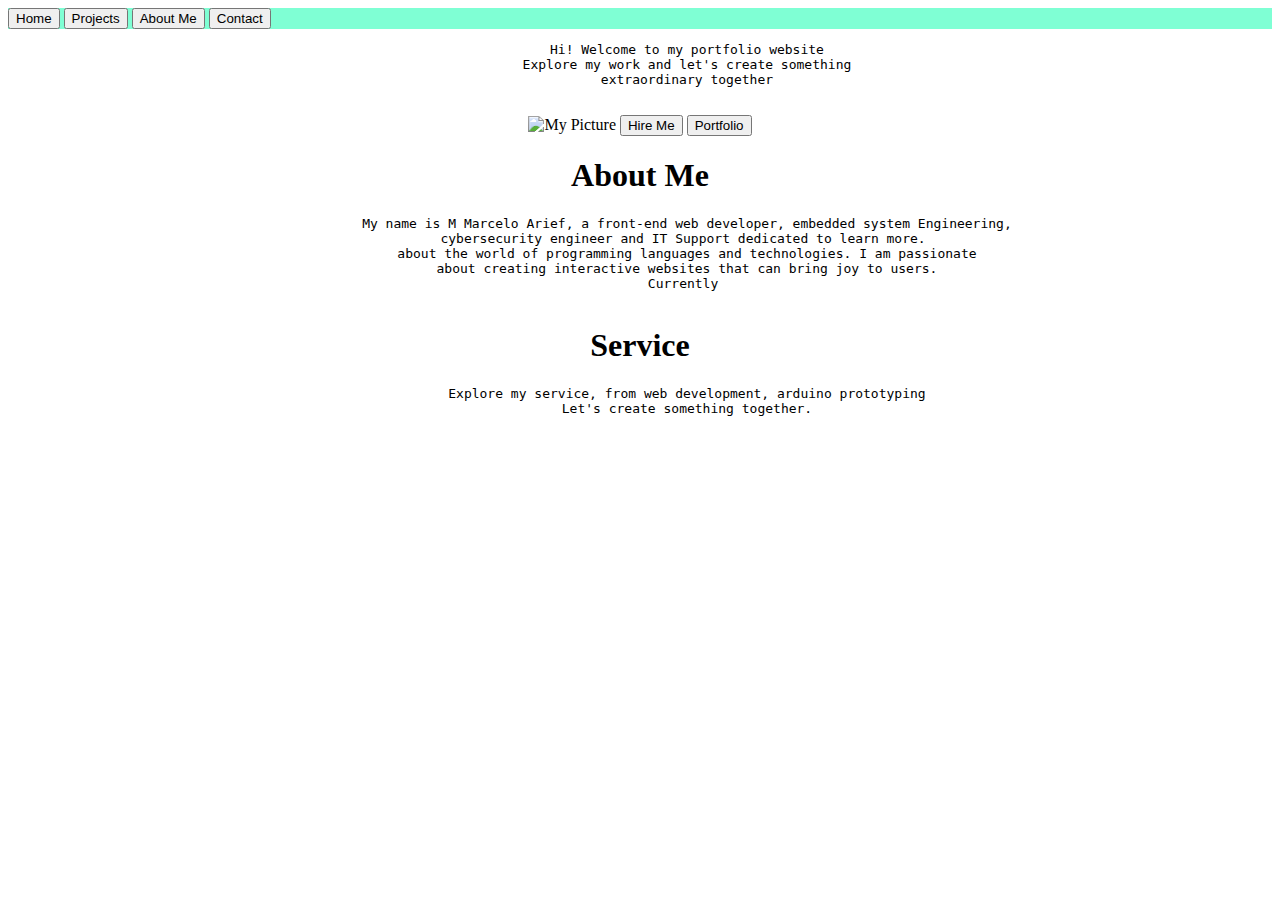
==== commit 3a2da14f: "second commit" ====
--- a/index.html
+++ b/index.html
@@ -14,9 +14,37 @@
         <button onclick="document.location='about.html'">About Me</button>
         <button onclick="document.location='contact.html'">Contact</button>
     </nav>
-    <div class="">
-        
-    </div>
+    <section class="first-section">
+        <pre>
+            Hi! Welcome to my portfolio website
+            Explore my work and let's create something
+            extraordinary together
+        </pre>
+        <img src="img/mypicture.jpg" alt="My Picture">
+        <button onclick="document.location='hire.html'">Hire Me</button>
+        <button onclick="document.location='portfolio.html'">Portfolio</button>
+    </section>
+    <section class="second-section">
+        <h1>
+            About Me
+        </h1>
+        <pre>
+            My name is M Marcelo Arief, a front-end web developer, embedded system Engineering,
+            cybersecurity engineer and IT Support dedicated to learn more. 
+            about the world of programming languages and technologies. I am passionate
+            about creating interactive websites that can bring joy to users.
+            Currently <!--studying at Telkom University majoring in Informatics Engineering.-->
+        </pre>
+    </section>
+    <section class="third-section">
+        <h1>
+            Service
+        </h1>
+        <pre>
+            Explore my service, from web development, arduino prototyping
+            Let's create something together.
+        </pre>
+    </section>
 </body>
 <script src="js/script.js"></script>
 </html>--- a/css/style.css
+++ b/css/style.css
@@ -7,4 +7,8 @@
     background-color: aquamarine;
     position: sticky;
     top: 0px;
+}
+
+section {
+    text-align: center;
 }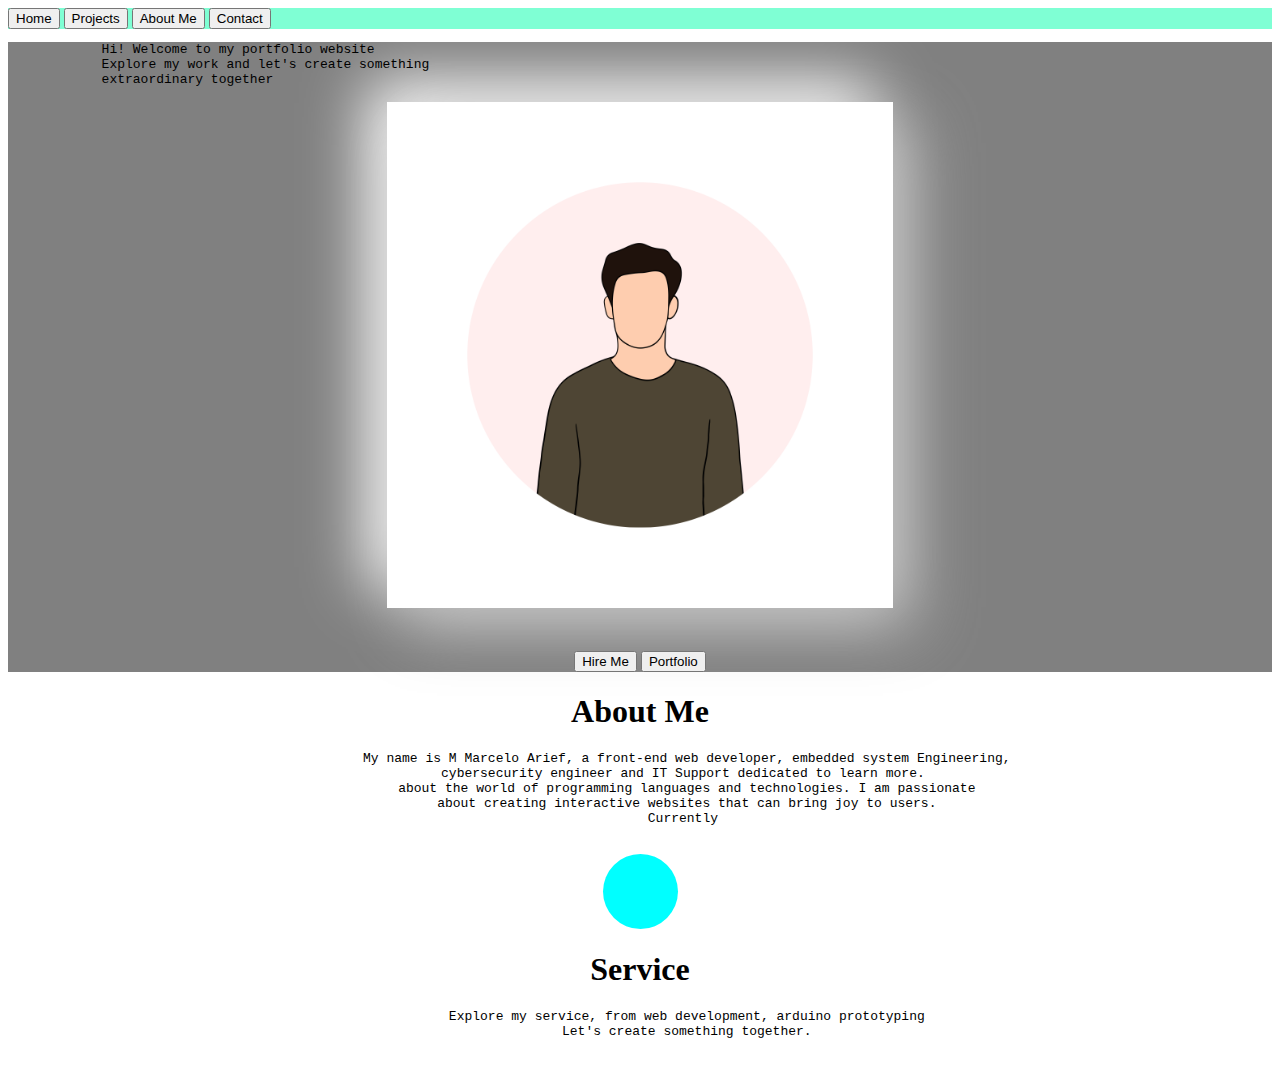
==== commit 5426ac58: "add image and shadow" ====
--- a/index.html
+++ b/index.html
@@ -15,12 +15,12 @@
         <button onclick="document.location='contact.html'">Contact</button>
     </nav>
     <section class="first-section">
-        <pre>
+        <pre class="first-section-intro">
             Hi! Welcome to my portfolio website
             Explore my work and let's create something
             extraordinary together
+            <img class="about-picture" src="img/mypicture.jpg" alt="My Picture">
         </pre>
-        <img src="img/mypicture.jpg" alt="My Picture">
         <button onclick="document.location='hire.html'">Hire Me</button>
         <button onclick="document.location='portfolio.html'">Portfolio</button>
     </section>
@@ -35,6 +35,7 @@
             about creating interactive websites that can bring joy to users.
             Currently <!--studying at Telkom University majoring in Informatics Engineering.-->
         </pre>
+        <div class="circle"></div>
     </section>
     <section class="third-section">
         <h1>
--- a/css/style.css
+++ b/css/style.css
@@ -11,4 +11,31 @@
 
 section {
     text-align: center;
+}
+.circle {
+    height: 75px;
+    width: 75px;
+    border-radius: 50%;
+    background-color: aqua;
+    margin: auto;
+}
+
+.first-section {
+    background-color: gray;
+}
+
+.first-section-intro {
+    text-align: left;
+}
+
+.first-section-intro img {
+    display: block;
+    margin-left: auto;
+    margin-right: auto;
+    width: 40%;
+    mix-blend-mode: multiply
+    border-radius: 50px;
+    background: #e0e0e0;
+    box-shadow:  20px 20px 60px #bebebe,
+             -20px -20px 60px #ffffff;;
 }